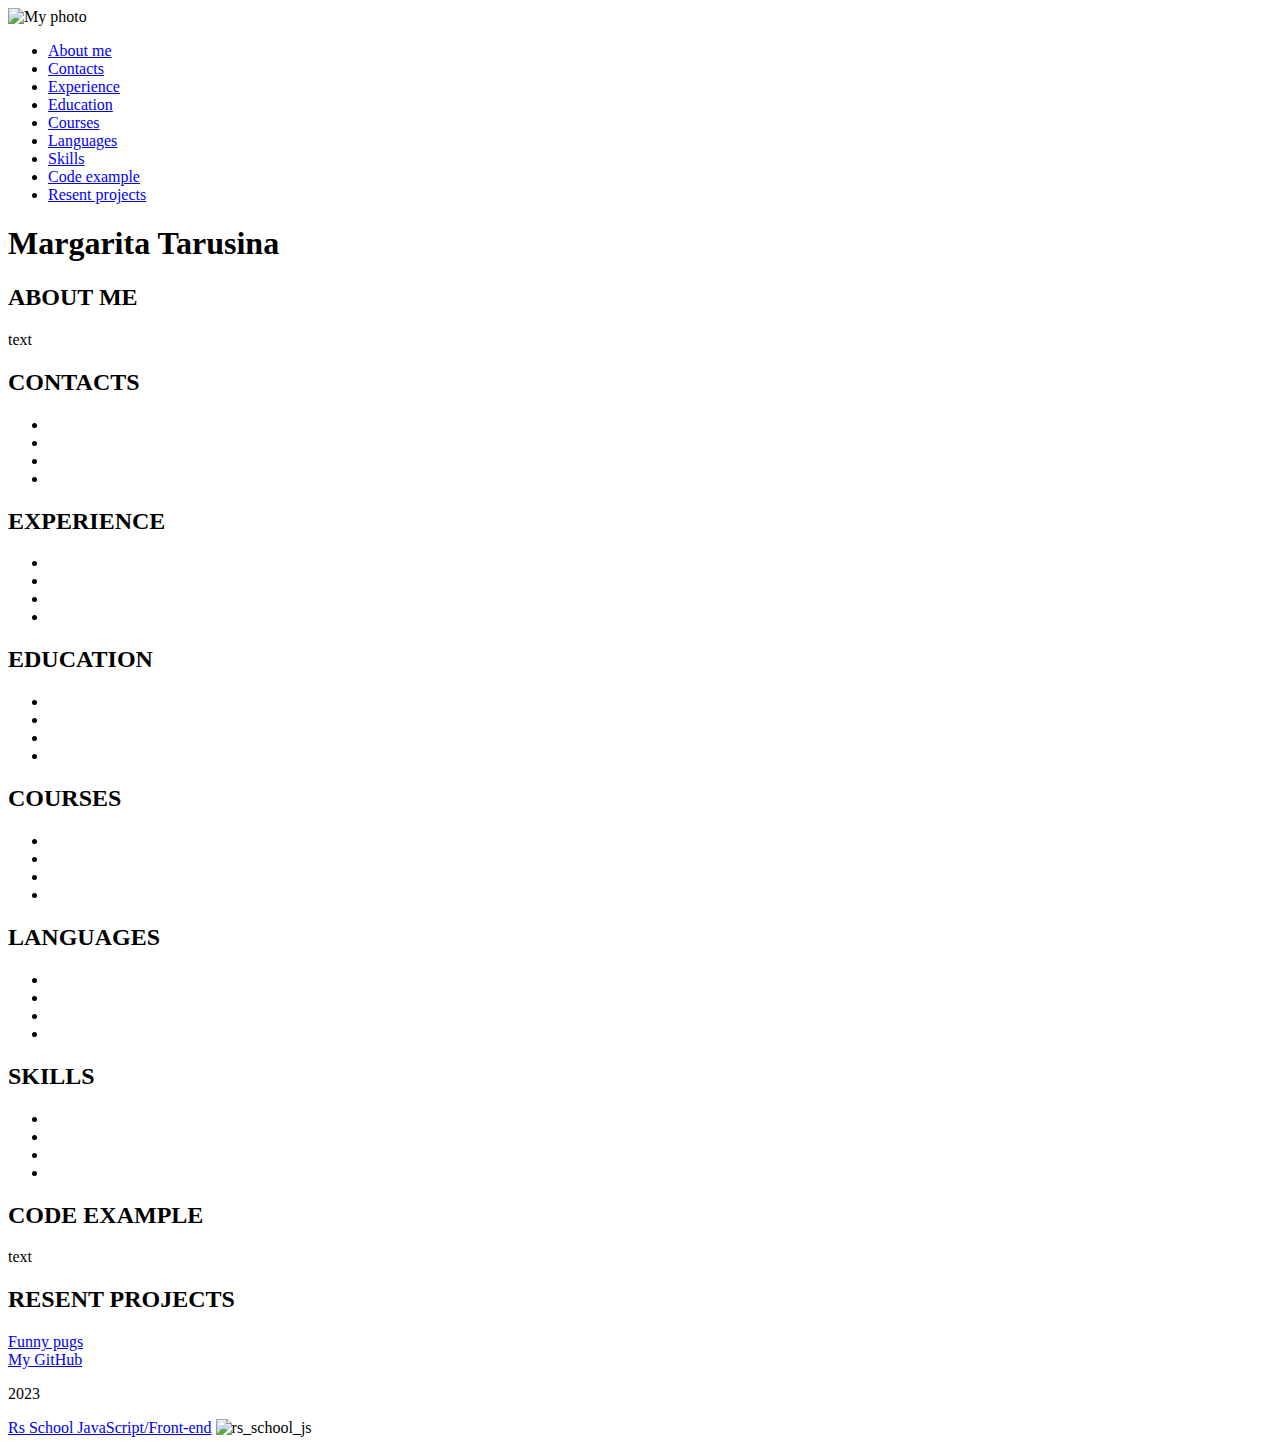
==== index.html @ a1eb53da "feat: create main pattern in html file" ====
<!DOCTYPE html>
<html lang="en">
<head>
    <meta charset="UTF-8">
    <meta http-equiv="X-UA-Compatible" content="IE=edge">
    <meta name="viewport" content="width=device-width, initial-scale=1.0">
    <link rel = "stylesheet" href = "style.css" >
    <title>Margarita Tarusina CV</title>
</head>
<body>
    <header>
        <img src="images/photo.jpg" width="400" height="400" alt="My photo">
        <nav class="menu">
            <ul>
              <li><a href="#About_me">About me</a></li>
              <li><a href="#Contacts">Contacts</a></li>
              <li><a href="#Experience">Experience</a></li>
              <li><a href="#Education">Education</a></li>
              <li><a href="#Courses">Courses</a></li>
              <li><a href="#Languages">Languages</a></li>
              <li><a href="#Skills">Skills</a></li>
              <li><a href="#Code_example">Code example</a></li>
              <li><a href="#Resent_projects">Resent projects</a></li>
            </ul>
        </nav>
        <h1>Margarita Tarusina</h1>
    </header>
    <main>
        <section>
            <h2 id="About_me">ABOUT ME</h2>
            <p>text</p>
        </section>
        <section>
            <h2 id="Contacts">CONTACTS</h2>
            <ul>
                <li> </li>
                <li> </li>
                <li> </li>
                <li> </li>
            </ul>
        </section>
        <section>
            <h2 id="Experience">EXPERIENCE</h2>
            <ul>
                <li> </li>
                <li> </li>
                <li> </li>
                <li> </li>
            </ul>
        </section>
        <section>
            <h2 id="Education">EDUCATION</h2>
            <ul>
                <li> </li>
                <li> </li>
                <li> </li>
                <li> </li>
            </ul>
        </section>
        <section>
            <h2 id="Courses">COURSES</h2>
            <ul>
                <li> </li>
                <li> </li>
                <li> </li>
                <li> </li>
            </ul>
        </section>
        <section>
            <h2 id="Languages">LANGUAGES</h2>
            <ul>
                <li> </li>
                <li> </li>
                <li> </li>
                <li> </li>
            </ul>
        </section>
        <section>
            <h2 id="Skills">SKILLS</h2>
            <ul>
                <li> </li>
                <li> </li>
                <li> </li>
                <li> </li>
            </ul>
        </section>
        <section>
            <h2 id="Code_example">CODE EXAMPLE</h2>
            <p>text</p>
        </section>
        <section>
            <h2 id="Resent_projects">RESENT PROJECTS</h2>
            <a href="https://tarusinamargarita.github.io/cssBayan/">Funny pugs</a>
        </section>
    </main>
    <footer>
        <a href="https://github.com/TarusinaMargarita">My GitHub</a>
        <p>2023</p>
        <a href="https://rs.school/js/">Rs School JavaScript/Front-end</a>
        <img src="https://rs.school/images/rs_school_js.svg" width="100" height="100" alt="rs_school_js">
    </footer>
</body>
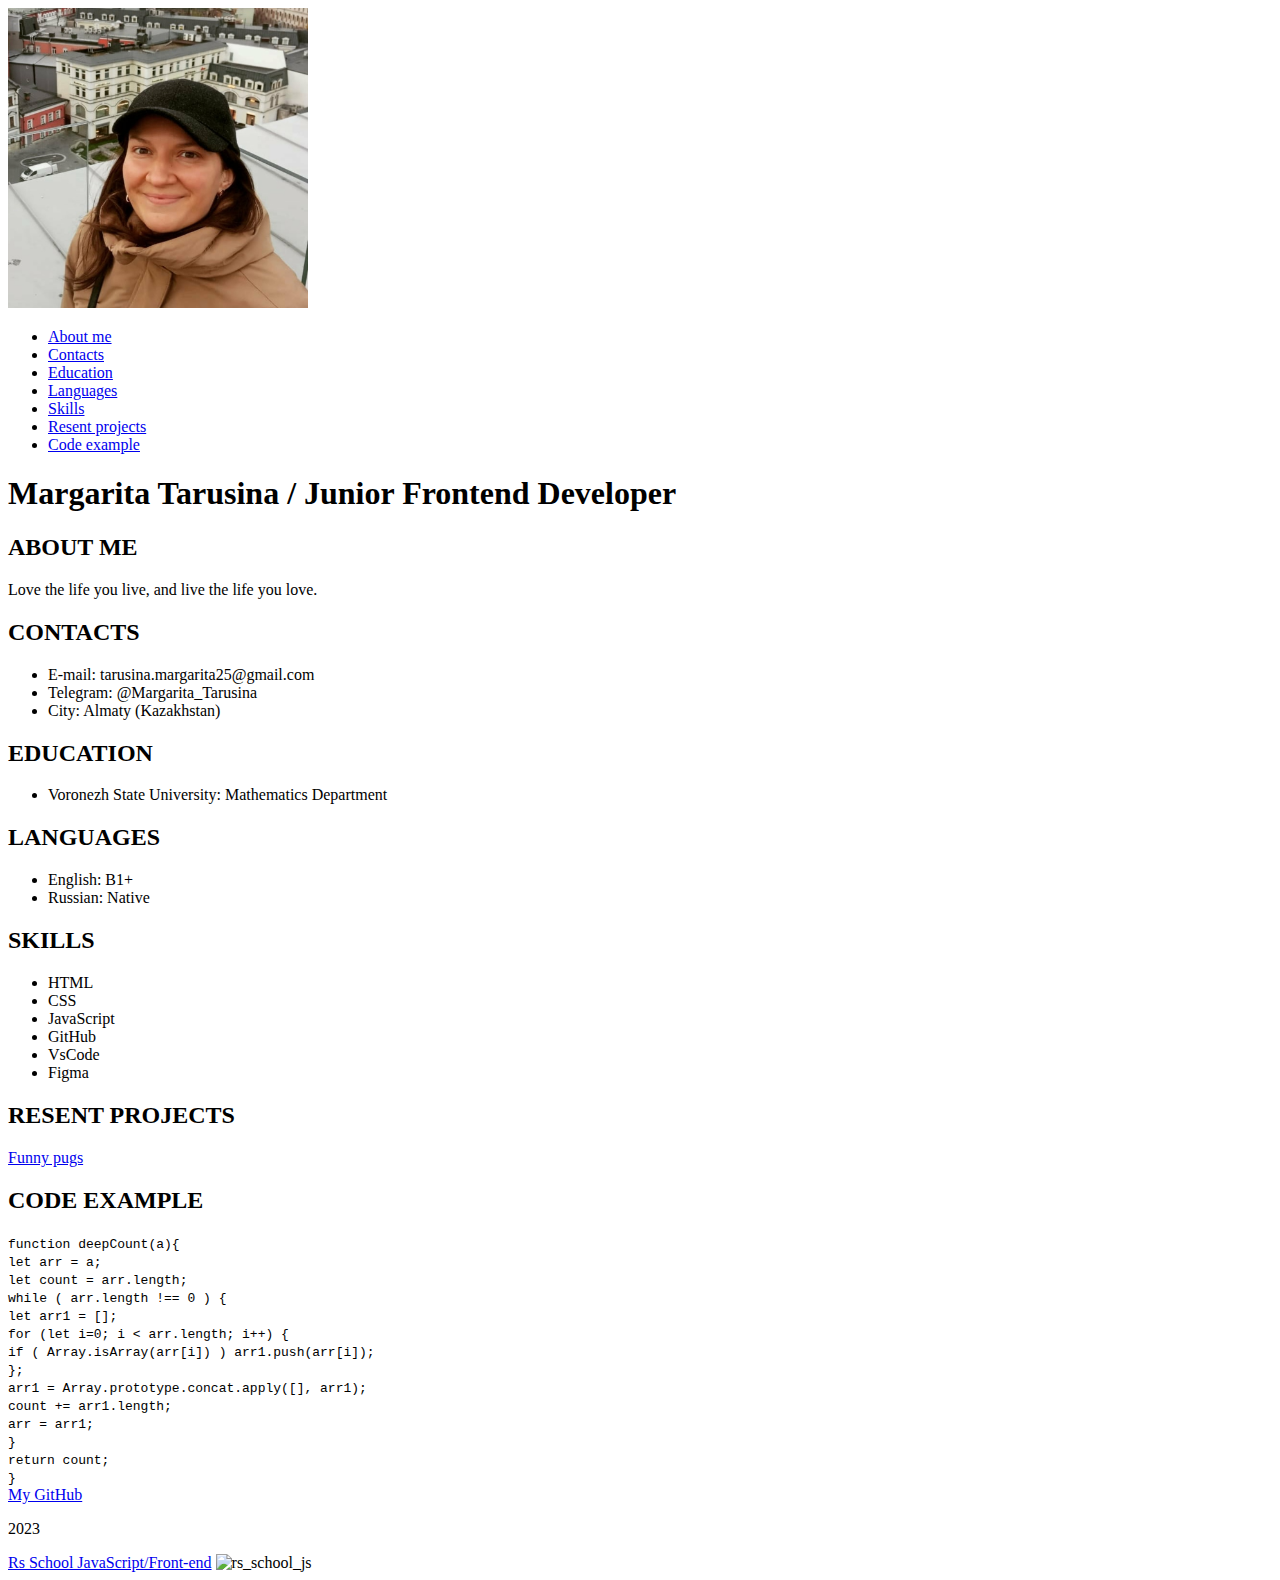
==== commit 4bc167e7: "feat: add html file" ====
--- a/index.html
+++ b/index.html
@@ -9,89 +9,80 @@
 </head>
 <body>
     <header>
-        <img src="images/photo.jpg" width="400" height="400" alt="My photo">
+        <img src="images/photo.jpg" width="300" height="300" alt="My photo">
         <nav class="menu">
             <ul>
               <li><a href="#About_me">About me</a></li>
               <li><a href="#Contacts">Contacts</a></li>
-              <li><a href="#Experience">Experience</a></li>
               <li><a href="#Education">Education</a></li>
-              <li><a href="#Courses">Courses</a></li>
               <li><a href="#Languages">Languages</a></li>
               <li><a href="#Skills">Skills</a></li>
+              <li><a href="#Resent_projects">Resent projects</a></li>
               <li><a href="#Code_example">Code example</a></li>
-              <li><a href="#Resent_projects">Resent projects</a></li>
             </ul>
         </nav>
-        <h1>Margarita Tarusina</h1>
+        <h1>Margarita Tarusina / Junior Frontend Developer</h1>
     </header>
     <main>
         <section>
             <h2 id="About_me">ABOUT ME</h2>
-            <p>text</p>
+            <p>Love the life you live, and live the life you love.</p>
         </section>
         <section>
             <h2 id="Contacts">CONTACTS</h2>
             <ul>
-                <li> </li>
-                <li> </li>
-                <li> </li>
-                <li> </li>
-            </ul>
-        </section>
-        <section>
-            <h2 id="Experience">EXPERIENCE</h2>
-            <ul>
-                <li> </li>
-                <li> </li>
-                <li> </li>
-                <li> </li>
+                <li>E-mail: tarusina.margarita25@gmail.com</li>
+                <li>Telegram: @Margarita_Tarusina </li>
+                <li>City: Almaty (Kazakhstan)</li>
             </ul>
         </section>
         <section>
             <h2 id="Education">EDUCATION</h2>
             <ul>
-                <li> </li>
-                <li> </li>
-                <li> </li>
-                <li> </li>
-            </ul>
-        </section>
-        <section>
-            <h2 id="Courses">COURSES</h2>
-            <ul>
-                <li> </li>
-                <li> </li>
-                <li> </li>
-                <li> </li>
+                <li>Voronezh State University: Mathematics Department</li>
             </ul>
         </section>
         <section>
             <h2 id="Languages">LANGUAGES</h2>
             <ul>
-                <li> </li>
-                <li> </li>
-                <li> </li>
-                <li> </li>
+                <li>English: B1+ </li>
+                <li>Russian: Native</li>
             </ul>
         </section>
         <section>
             <h2 id="Skills">SKILLS</h2>
             <ul>
-                <li> </li>
-                <li> </li>
-                <li> </li>
-                <li> </li>
+                <li>HTML</li>
+                <li>CSS</li>
+                <li>JavaScript</li>
+                <li>GitHub</li>
+                <li>VsCode</li>
+                <li>Figma</li>
             </ul>
-        </section>
-        <section>
-            <h2 id="Code_example">CODE EXAMPLE</h2>
-            <p>text</p>
         </section>
         <section>
             <h2 id="Resent_projects">RESENT PROJECTS</h2>
             <a href="https://tarusinamargarita.github.io/cssBayan/">Funny pugs</a>
         </section>
+        <section>
+            <h2 id="Code_example">CODE EXAMPLE</h2>
+            <code>function deepCount(a){<Br>
+                let arr = a;<Br> 
+                let count = arr.length;<Br> 
+                while ( arr.length !== 0 ) {<Br>
+                  let arr1 = [];<Br>
+                  for (let i=0; i &lt arr.length; i++) {<Br>
+                    if ( Array.isArray(arr[i]) ) arr1.push(arr[i]);<Br>
+                    };<Br>
+                  arr1 = Array.prototype.concat.apply([], arr1);<Br>
+                  count += arr1.length;<Br>
+                  arr = arr1;<Br>
+                }<Br>
+                return count;<Br>
+              }<Br>
+            </code>
+        </section>
+        
     </main>
     <footer>
         <a href="https://github.com/TarusinaMargarita">My GitHub</a>
